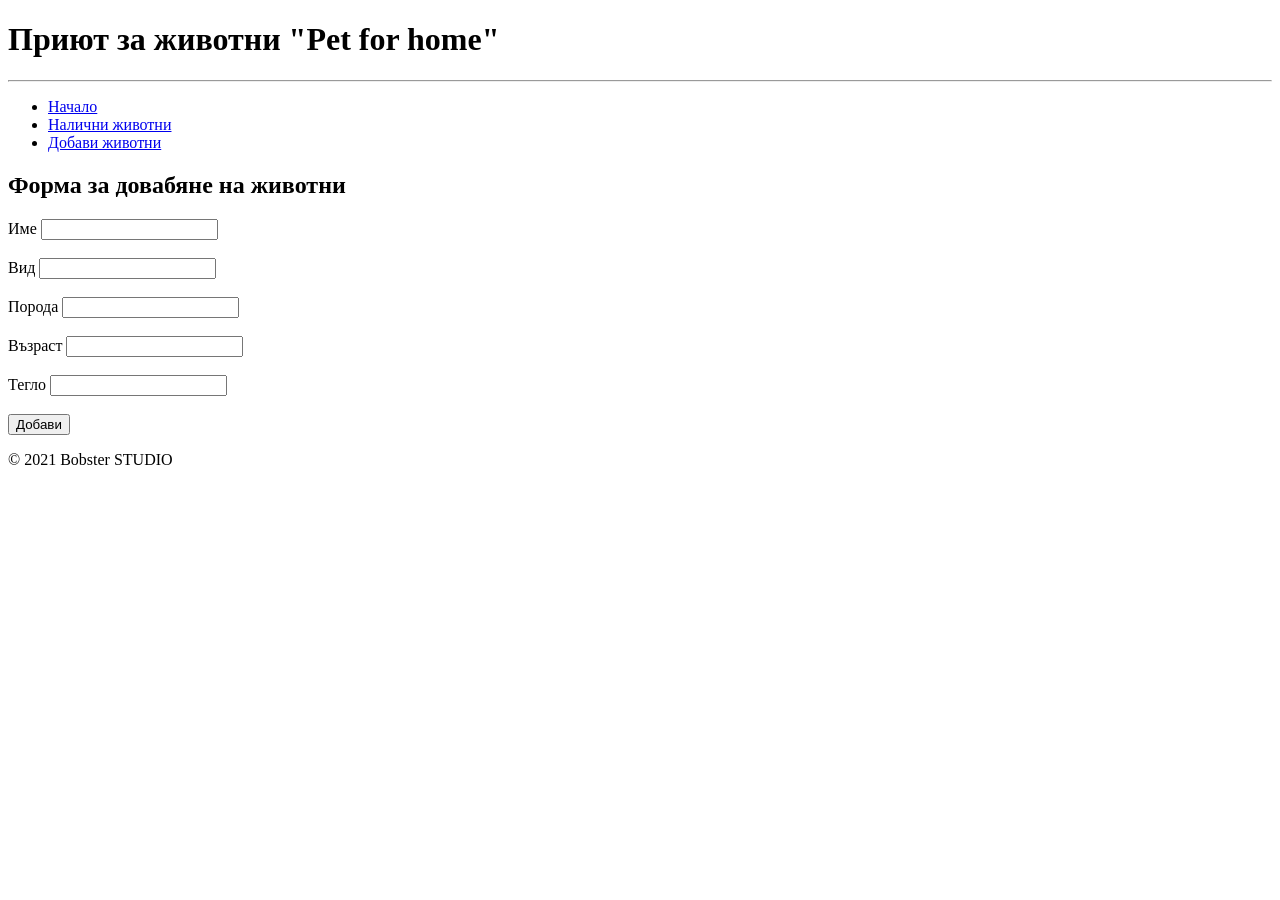
==== add-pets.html @ 6f109477 "first commit file" ====
<!DOCTYPE html>
<html>
    <head>
        <meta charset="utf-8">
        <title>Pet for home</title>
        <link rel="stylesheet" href="./css/stylesheet.css">
        <link rel="stylesheet" href="./css/mainNav.css">
    </head>

    <body>
        <header class="mainHeader">

            <h1 id="headerCaption">Приют за животни "Pet for home" </h1><hr>

            <nav class="navigation">
                
                <ul id="topNav">
                    <li><a href="index.html">Начало</a></li>
                    <li><a href="avaliable-pets.html">Налични животни</a></li>
                    <li class="active"><a href="add-pets.html">Добави животни</a></li>
                </ul>

            </nav>

        </header>

        <main class="mainContent">

            <form id="addPets">

                
                    <h2 id="caption">Форма за довабяне на животни</h2>
                    <label for="petName">Име</label>
                    <input type="text" id="petName" name="petName"><br><br>

                    <label for="petKind">Вид</label>
                    <input type="text" id="petKind" name="petKind"><br><br>

                    <label for="petBleed">Порода</label>
                    <input type="text" id="petBleed" name="petBleed"><br><br>

                    <label for="petAge">Възраст</label>
                    <input type="number" id="petAge" name="petAge"><br><br>

                    <label for="petWeight">Тегло</label>
                    <input type="number" id="petWeight" name="petWeight"><br><br>
                        
                    <button type="submit" id="addPetButton">Добави</button>
                    
            </form>

        </main>

        <footer class="mainFooter">
            <p>© 2021 Bobster STUDIO</p>
        </footer>

    </body>
</html>
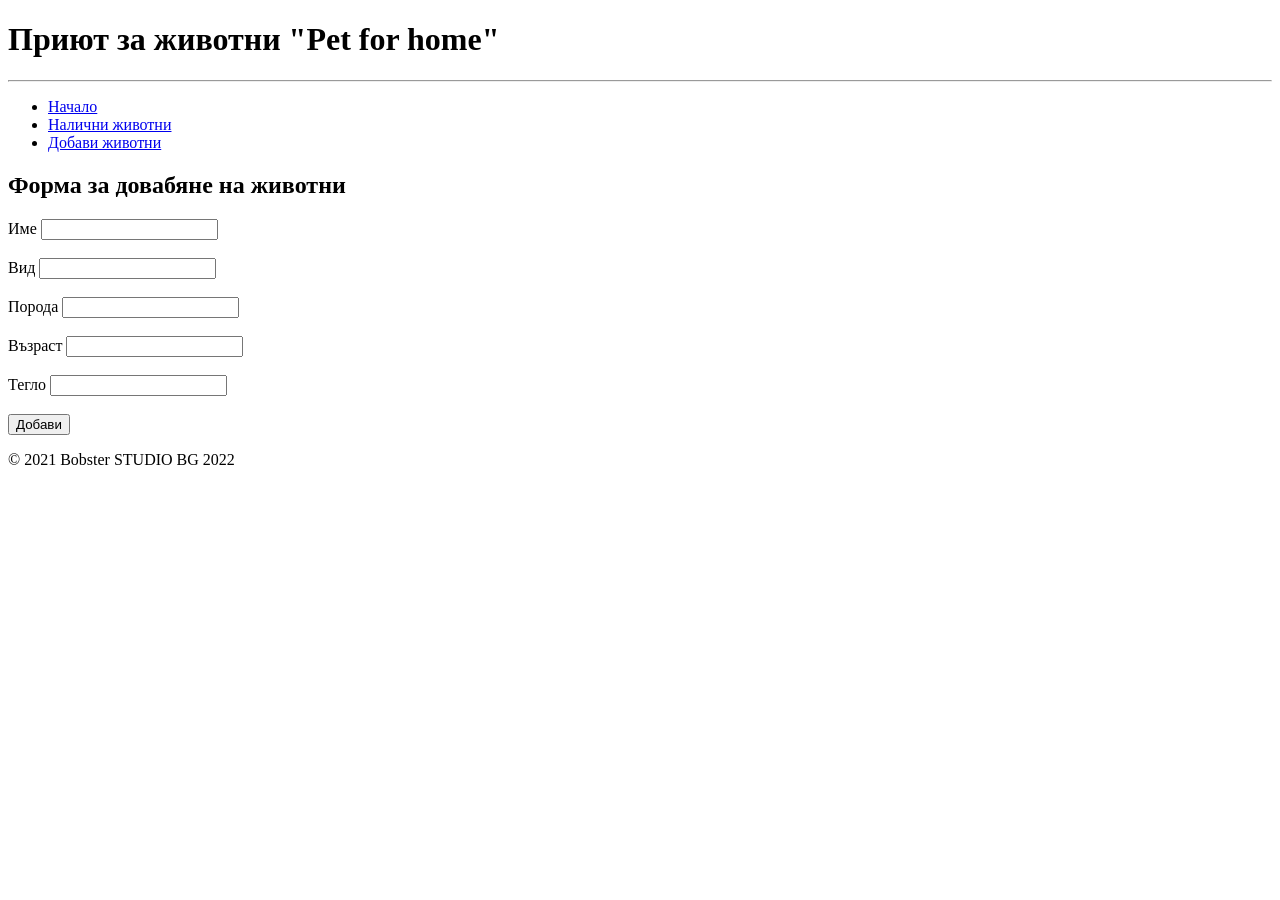
==== commit 6cf0a5b4: "Update add-pets.html" ====
--- a/add-pets.html
+++ b/add-pets.html
@@ -52,8 +52,8 @@
         </main>
 
         <footer class="mainFooter">
-            <p>© 2021 Bobster STUDIO</p>
+            <p>© 2021 Bobster STUDIO BG 2022</p>
         </footer>
 
     </body>
-</html>+</html>
